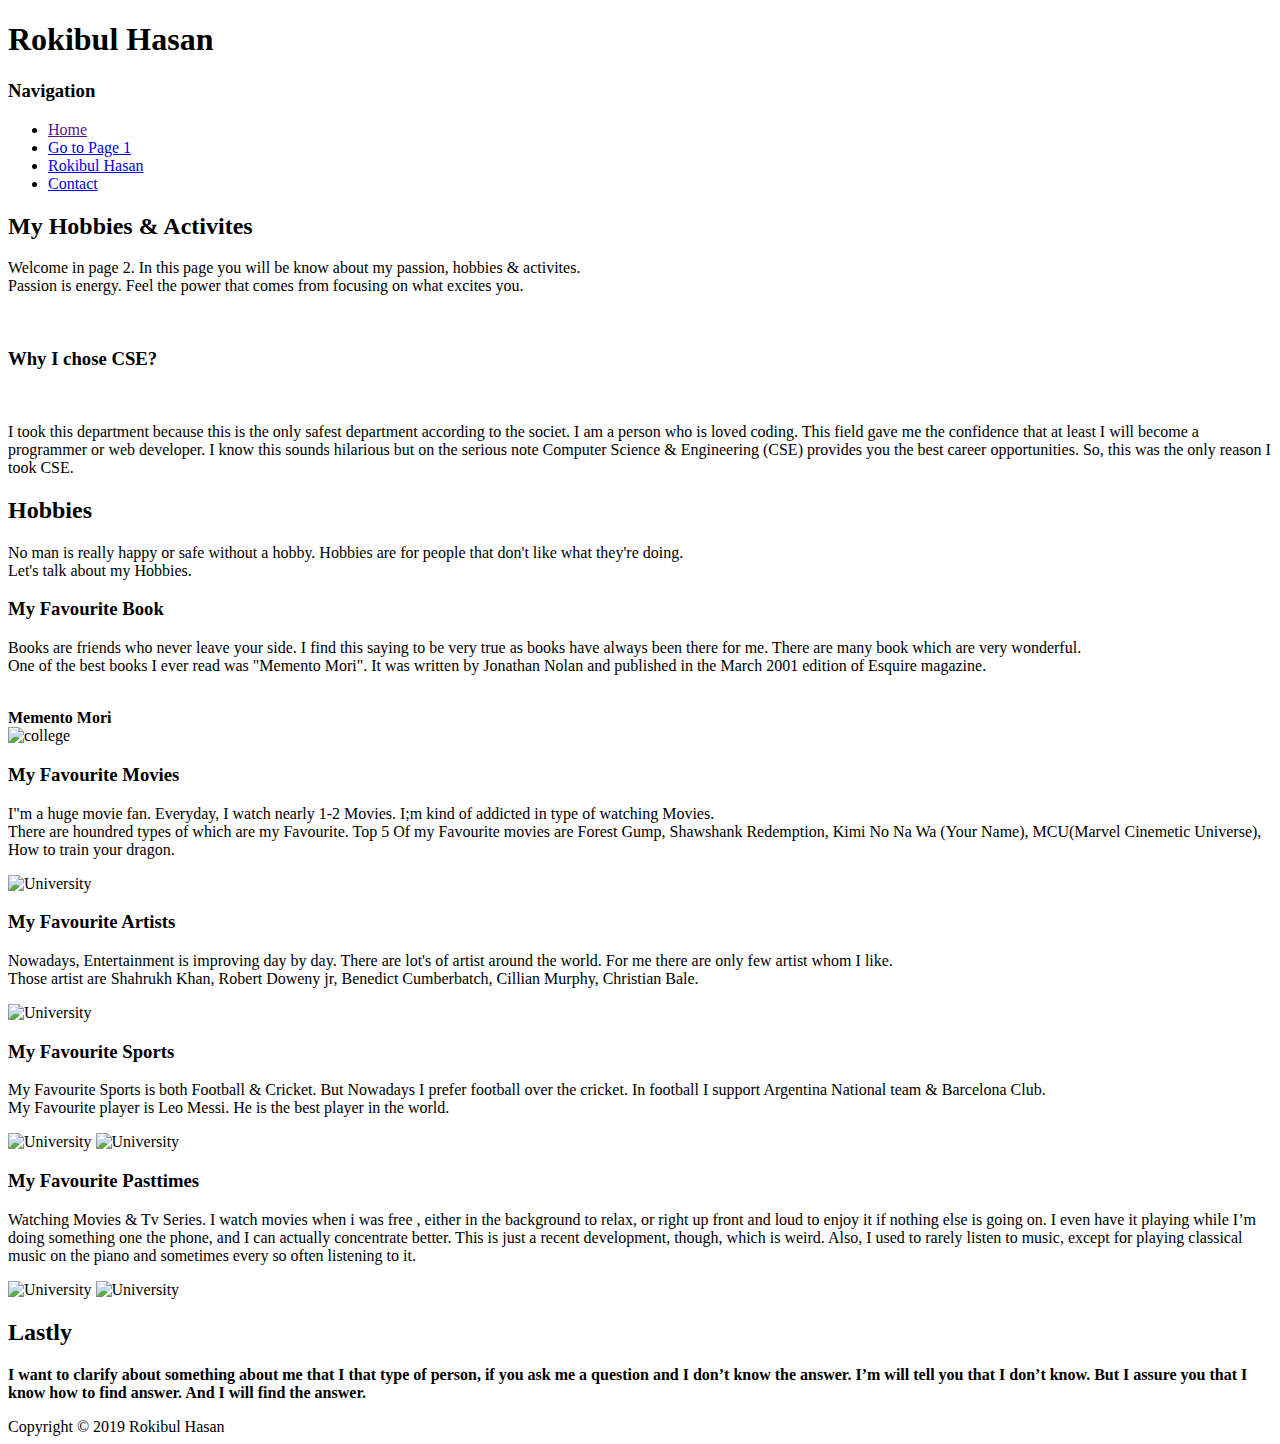
==== index1.html @ 809b0a3e "Add files via upload" ====
<!DOCTYPE html>
<html>
  <head>
    <title>Rokibul Hasan's Profile</title>
    <link rel="stylesheet" type="text/css" href="C:\Users\ender\OneDrive\Desktop\Workplaces\style.css" />
  </head>
  <body>
    <div id="container">
      <div id="header">
          <h1>Rokibul Hasan</h1>
      </div>
      <div id="content">
          <div id="nav"></div>
          
         <h3>Navigation</h3>
         <ul>

          <li><a class="selected" href="">Home</a></li>
          <li><a href="C:\Users\ender\OneDrive\Desktop\Workplaces\index.html">Go to Page 1</a></li>
          <li><a href="https://www.facebook.com/EnderBoyRokib">Rokibul Hasan</a></li>
          <li><a href="https://www.facebook.com/EnderBoyRokib">Contact</a></li>
         </ul>
      </div>
          <div id="main">
            <h2>My Hobbies & Activites</h2>
            <p>Welcome in page 2. In this page you will be know about my passion, hobbies & activites.<br>
            Passion is energy. Feel the power that comes from focusing on what excites you.<br> 
            </p>
             <br>
        <h3>Why I chose CSE?</h3>
        <br>
        <p>I took this department because this is the only safest department according to the societ. 
            I am a person who is loved coding. 
            This field gave me the confidence that at least I will become a programmer or web developer. 
            I know this sounds hilarious but on the serious note Computer Science & Engineering (CSE) provides you the best career opportunities. 
            So, this was the only reason I took CSE.</p>
          

          <h2>Hobbies</h2>
          <p>No man is really happy or safe without a hobby. Hobbies are for people that don't like what they're doing.<br>
        Let's talk about my Hobbies.
        </p> 

            
            <h3>My Favourite Book</h3>
            <p>Books are friends who never leave your side. I find this saying to be very true as books have always been there for me.
                There are many book which are very wonderful.<br> 
                One of the best books I ever read was "Memento Mori". It was written by Jonathan Nolan and published in the March 2001 edition of Esquire magazine.
             </p> <br>

             <b> Memento Mori</b><br>

              <img src="C:\Users\ender\OneDrive\Desktop\Workplaces\memento.jfif"alt="college" width="200" height="200">
              <br>
              <h3>My Favourite Movies</h3>
              <p>I"m a huge movie fan. Everyday, I watch nearly 1-2 Movies. I;m kind of addicted in type of watching Movies.<br>
               There are houndred types of which are my Favourite. Top 5 Of my Favourite movies are Forest Gump, Shawshank Redemption, Kimi No Na Wa (Your Name),
             MCU(Marvel Cinemetic Universe), How to train your dragon.</p> 
             <img src="C:\Users\ender\OneDrive\Desktop\Workplaces\movies.jpg"alt="University" width="200" height="200">
<br>
             <h3>My Favourite Artists</h3>

            <p>
                Nowadays, Entertainment is improving day by day. There are lot's of artist around the world. For me there are only few artist whom I like.<br>
                Those artist are Shahrukh Khan, Robert Doweny jr, Benedict Cumberbatch, Cillian Murphy, Christian Bale.
            </p>
                 <img src="C:\Users\ender\OneDrive\Desktop\Workplaces\artists.jpg"alt="University" width="200" height="200">

              <br>

              <h3>My Favourite Sports</h3>
             <p> My Favourite Sports is both Football & Cricket. But Nowadays I prefer football over the cricket. In football I support Argentina National team & Barcelona Club.<br>
              My Favourite player is Leo Messi. He is the best player in the world. </p>
              
              <img src="C:\Users\ender\OneDrive\Desktop\Workplaces\barcelona.jpg"alt="University" width="380" height="200">
              <img src="C:\Users\ender\OneDrive\Desktop\Workplaces\messi.jpg"alt="University" width="380" height="200">
              <br>

              <h3>My Favourite Pasttimes</h3>
              <p>
                    Watching Movies & Tv Series. I watch movies when i was free , either in the background to relax, or right up front and 
                    loud to enjoy it if nothing else is going on. I even have it playing while I’m doing something one the phone, 
                 and I can actually concentrate better.
                    This is just a recent development, though, which is weird. Also, I used to rarely listen to music, 
                    except for playing classical music on the piano and sometimes every so often listening to it.
                </p>
                    <img src="C:\Users\ender\OneDrive\Desktop\Workplaces\allmovies.jpg"alt="University" width="500" height="300">
                    <img src="C:\Users\ender\OneDrive\Desktop\Workplaces\music.jpg"alt="University" width="160" height="300">
                    
                   
                <br>
                <h2>Lastly</h2>
                <p><b>I want to clarify about something about me that I that type of person, if you ask me a question and I don’t know the answer. 
                        I’m will tell you that I don’t know. But I assure you that I know how to find answer. And I will find the answer.</b></p>

          </div>

 
      <div id="footer">
        Copyright &copy; 2019 Rokibul Hasan
      </div>
  
  </body>
</html>
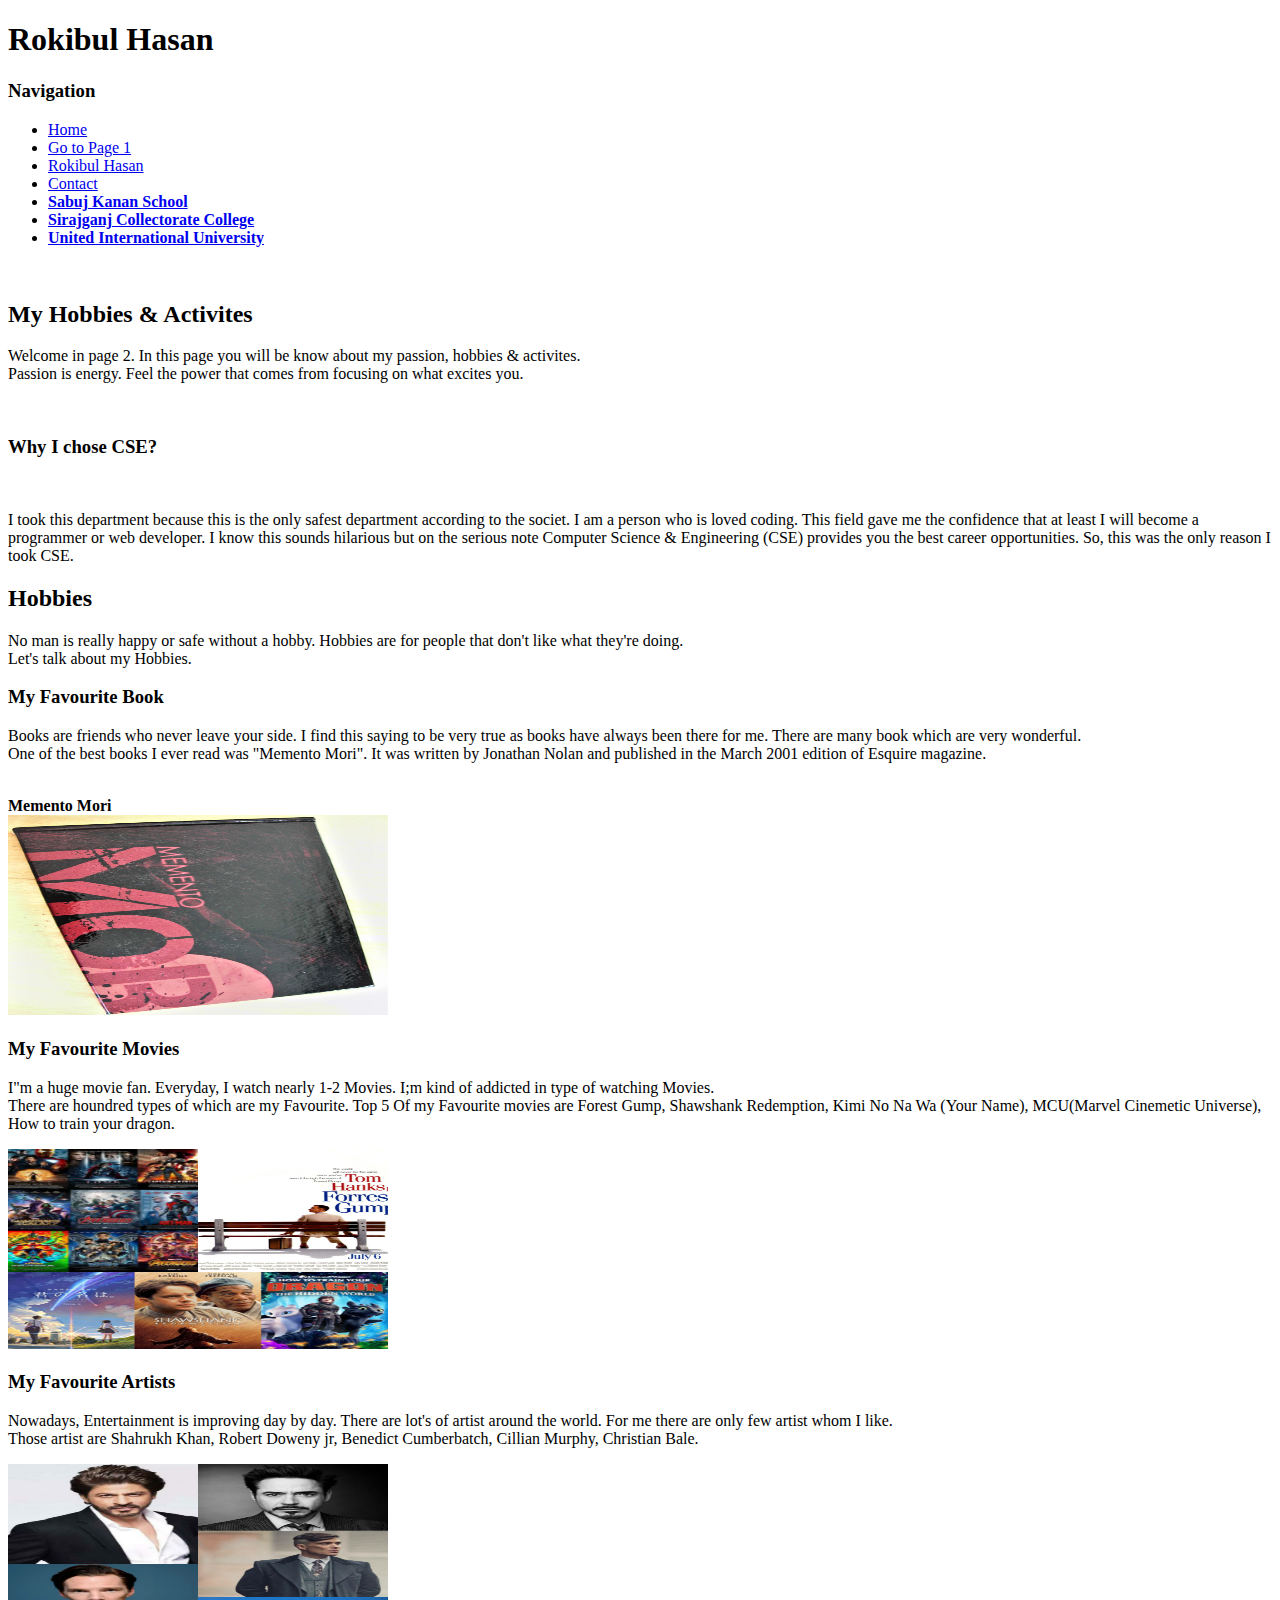
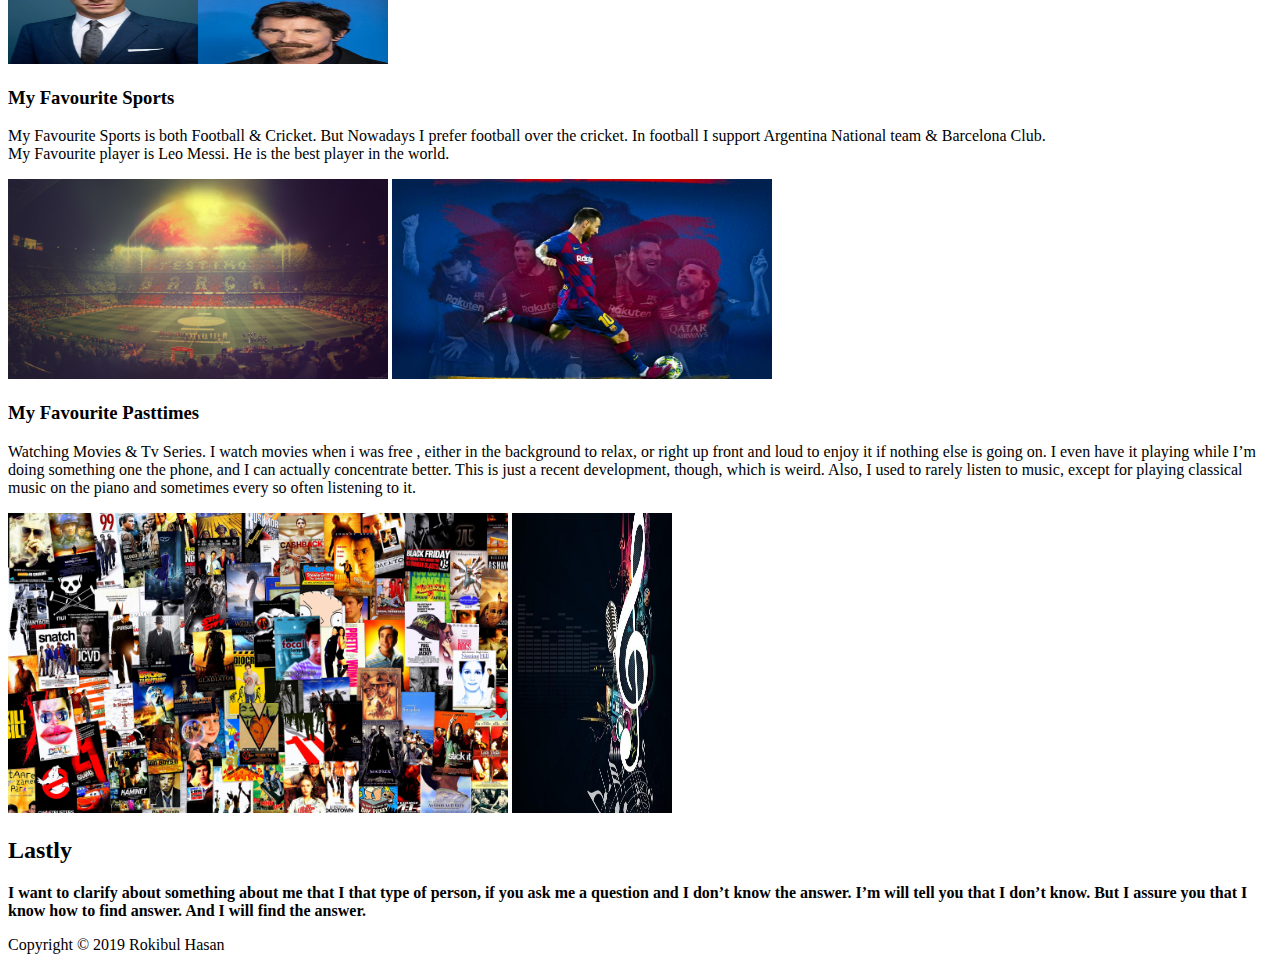
==== commit 22eaf549: "Update index1.html" ====
--- a/index1.html
+++ b/index1.html
@@ -2,7 +2,7 @@
 <html>
   <head>
     <title>Rokibul Hasan's Profile</title>
-    <link rel="stylesheet" type="text/css" href="C:\Users\ender\OneDrive\Desktop\Workplaces\style.css" />
+    <link rel="stylesheet" type="text/css" href=style.css" />
   </head>
   <body>
     <div id="container">
@@ -15,11 +15,14 @@
          <h3>Navigation</h3>
          <ul>
 
-          <li><a class="selected" href="">Home</a></li>
-          <li><a href="C:\Users\ender\OneDrive\Desktop\Workplaces\index.html">Go to Page 1</a></li>
+          <li><a class="selected" href="index.html">Home</a></li>
+          <li><a href="index.html">Go to Page 1</a></li>
           <li><a href="https://www.facebook.com/EnderBoyRokib">Rokibul Hasan</a></li>
           <li><a href="https://www.facebook.com/EnderBoyRokib">Contact</a></li>
-         </ul>
+           <li><a href="https://www.facebook.com/sksc.net/"><b>Sabuj Kanan School</b></a></li>
+             <li><a href="https://www.facebook.com/Sirajganj-collectorate-school-and-collage-667059086681039/"><b>Sirajganj Collectorate College</b></a></li>
+           <li><a " href="http://www.uiu.ac.bd/"><b>United International University</b></a></li>
+             </p> <br>
       </div>
           <div id="main">
             <h2>My Hobbies & Activites</h2>
@@ -50,13 +53,13 @@
 
              <b> Memento Mori</b><br>
 
-              <img src="C:\Users\ender\OneDrive\Desktop\Workplaces\memento.jfif"alt="college" width="200" height="200">
+              <img src="memento.jfif"alt="college" width="380" height="200">
               <br>
               <h3>My Favourite Movies</h3>
               <p>I"m a huge movie fan. Everyday, I watch nearly 1-2 Movies. I;m kind of addicted in type of watching Movies.<br>
                There are houndred types of which are my Favourite. Top 5 Of my Favourite movies are Forest Gump, Shawshank Redemption, Kimi No Na Wa (Your Name),
              MCU(Marvel Cinemetic Universe), How to train your dragon.</p> 
-             <img src="C:\Users\ender\OneDrive\Desktop\Workplaces\movies.jpg"alt="University" width="200" height="200">
+             <img src="movies.jpg"alt="University" width="380" height="200">
 <br>
              <h3>My Favourite Artists</h3>
 
@@ -64,7 +67,7 @@
                 Nowadays, Entertainment is improving day by day. There are lot's of artist around the world. For me there are only few artist whom I like.<br>
                 Those artist are Shahrukh Khan, Robert Doweny jr, Benedict Cumberbatch, Cillian Murphy, Christian Bale.
             </p>
-                 <img src="C:\Users\ender\OneDrive\Desktop\Workplaces\artists.jpg"alt="University" width="200" height="200">
+                 <img src="artists.jpg"alt="University" width="380" height="200">
 
               <br>
 
@@ -72,8 +75,8 @@
              <p> My Favourite Sports is both Football & Cricket. But Nowadays I prefer football over the cricket. In football I support Argentina National team & Barcelona Club.<br>
               My Favourite player is Leo Messi. He is the best player in the world. </p>
               
-              <img src="C:\Users\ender\OneDrive\Desktop\Workplaces\barcelona.jpg"alt="University" width="380" height="200">
-              <img src="C:\Users\ender\OneDrive\Desktop\Workplaces\messi.jpg"alt="University" width="380" height="200">
+              <img src="barcelona.jpg"alt="University" width="380" height="200">
+              <img src="messi.jpg"alt="University" width="380" height="200">
               <br>
 
               <h3>My Favourite Pasttimes</h3>
@@ -84,8 +87,8 @@
                     This is just a recent development, though, which is weird. Also, I used to rarely listen to music, 
                     except for playing classical music on the piano and sometimes every so often listening to it.
                 </p>
-                    <img src="C:\Users\ender\OneDrive\Desktop\Workplaces\allmovies.jpg"alt="University" width="500" height="300">
-                    <img src="C:\Users\ender\OneDrive\Desktop\Workplaces\music.jpg"alt="University" width="160" height="300">
+                    <img src="allmovies.jpg"alt="University" width="500" height="300">
+                    <img src="music.jpg"alt="University" width="160" height="300">
                     
                    
                 <br>
@@ -101,4 +104,4 @@
       </div>
   
   </body>
-</html>+</html>
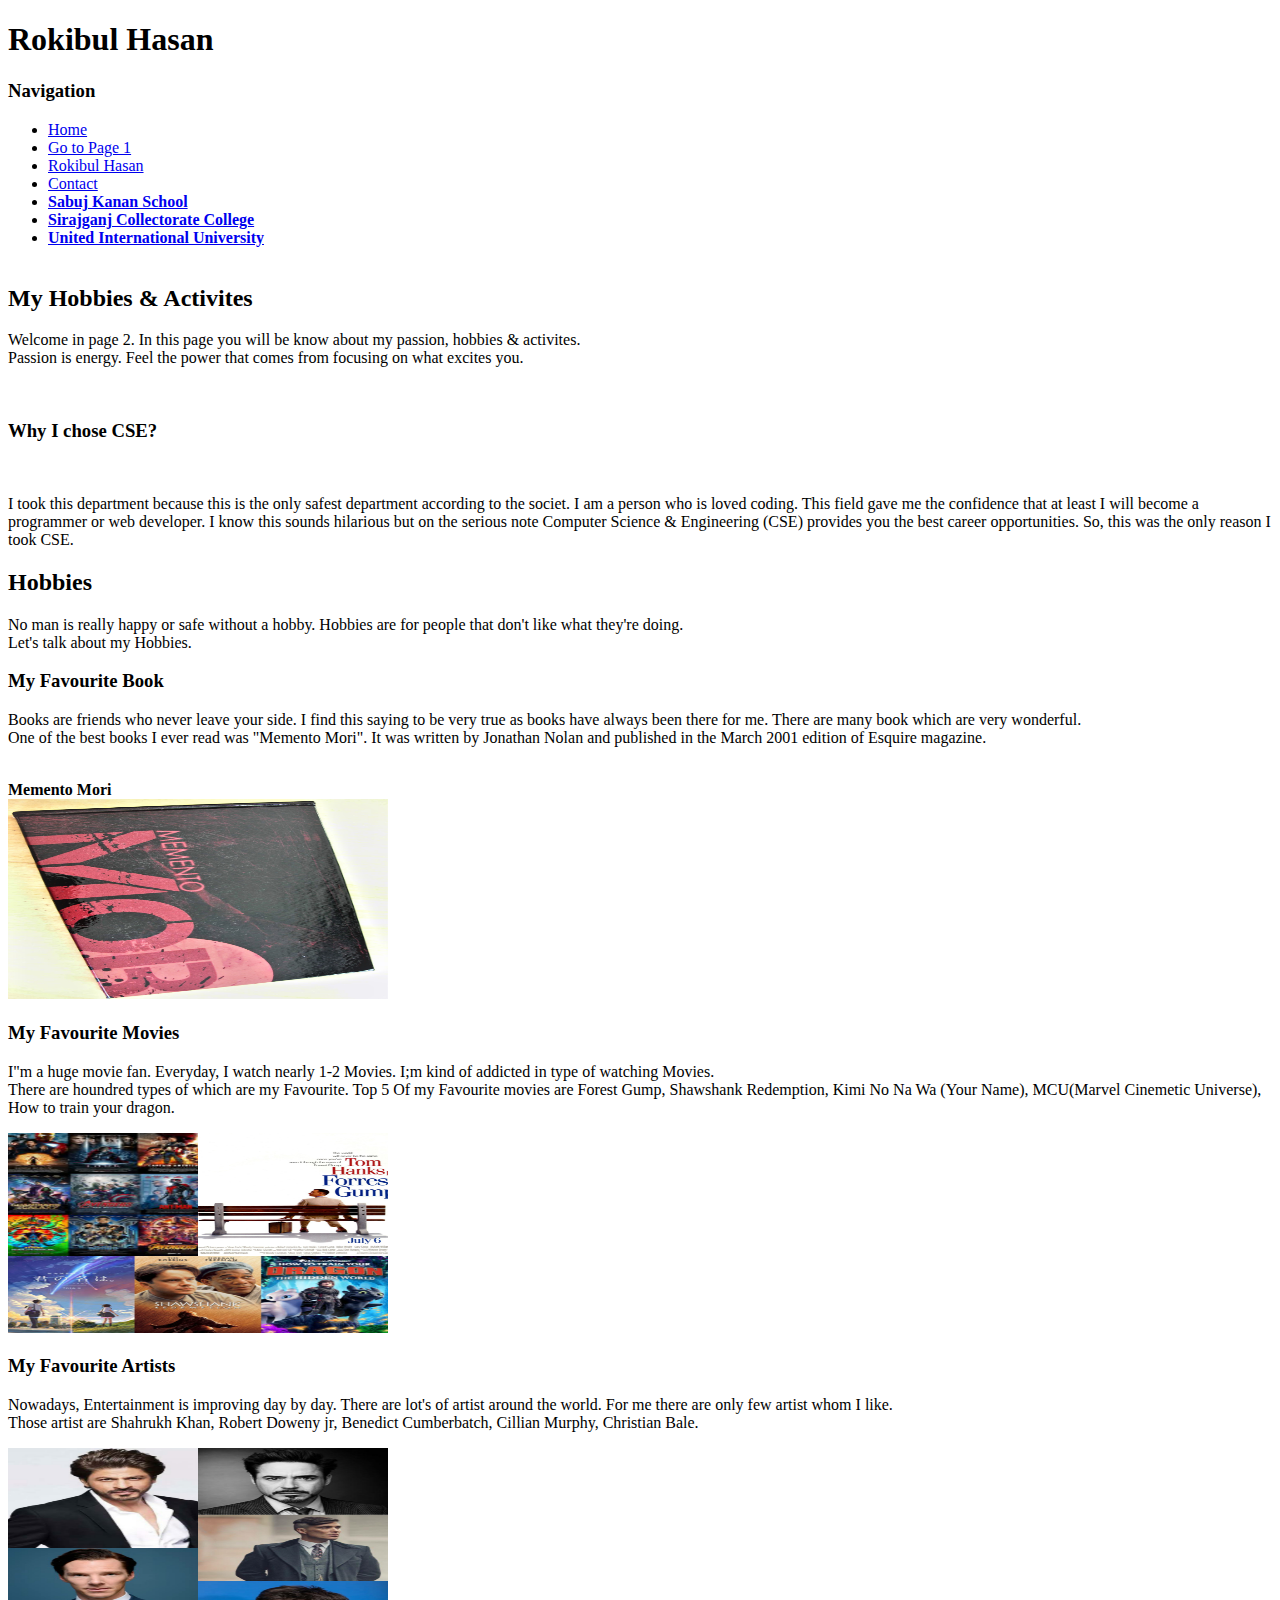
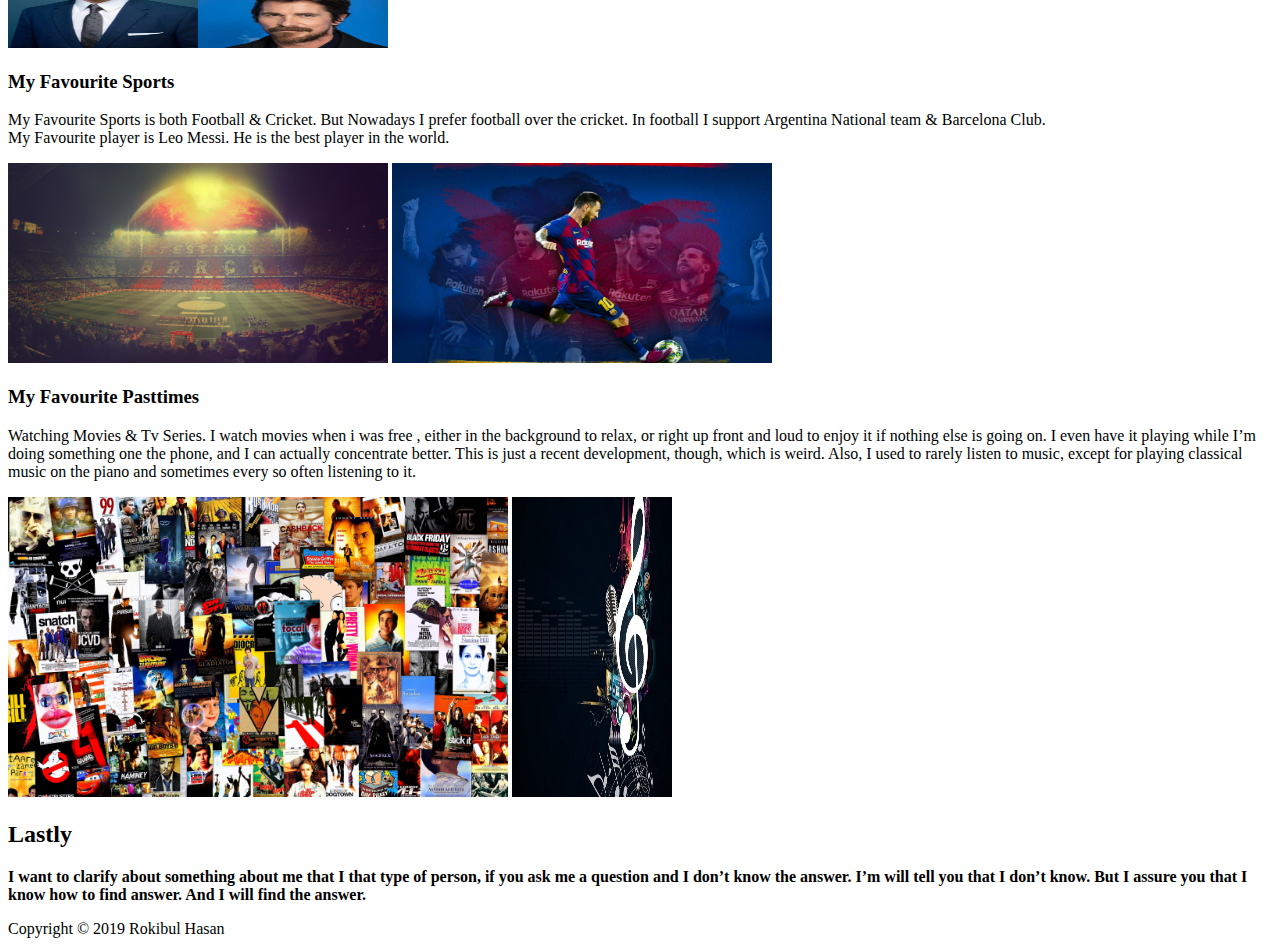
==== commit 34be593c: "Update index1.html" ====
--- a/index1.html
+++ b/index1.html
@@ -22,7 +22,7 @@
            <li><a href="https://www.facebook.com/sksc.net/"><b>Sabuj Kanan School</b></a></li>
              <li><a href="https://www.facebook.com/Sirajganj-collectorate-school-and-collage-667059086681039/"><b>Sirajganj Collectorate College</b></a></li>
            <li><a " href="http://www.uiu.ac.bd/"><b>United International University</b></a></li>
-             </p> <br>
+              <br>
       </div>
           <div id="main">
             <h2>My Hobbies & Activites</h2>
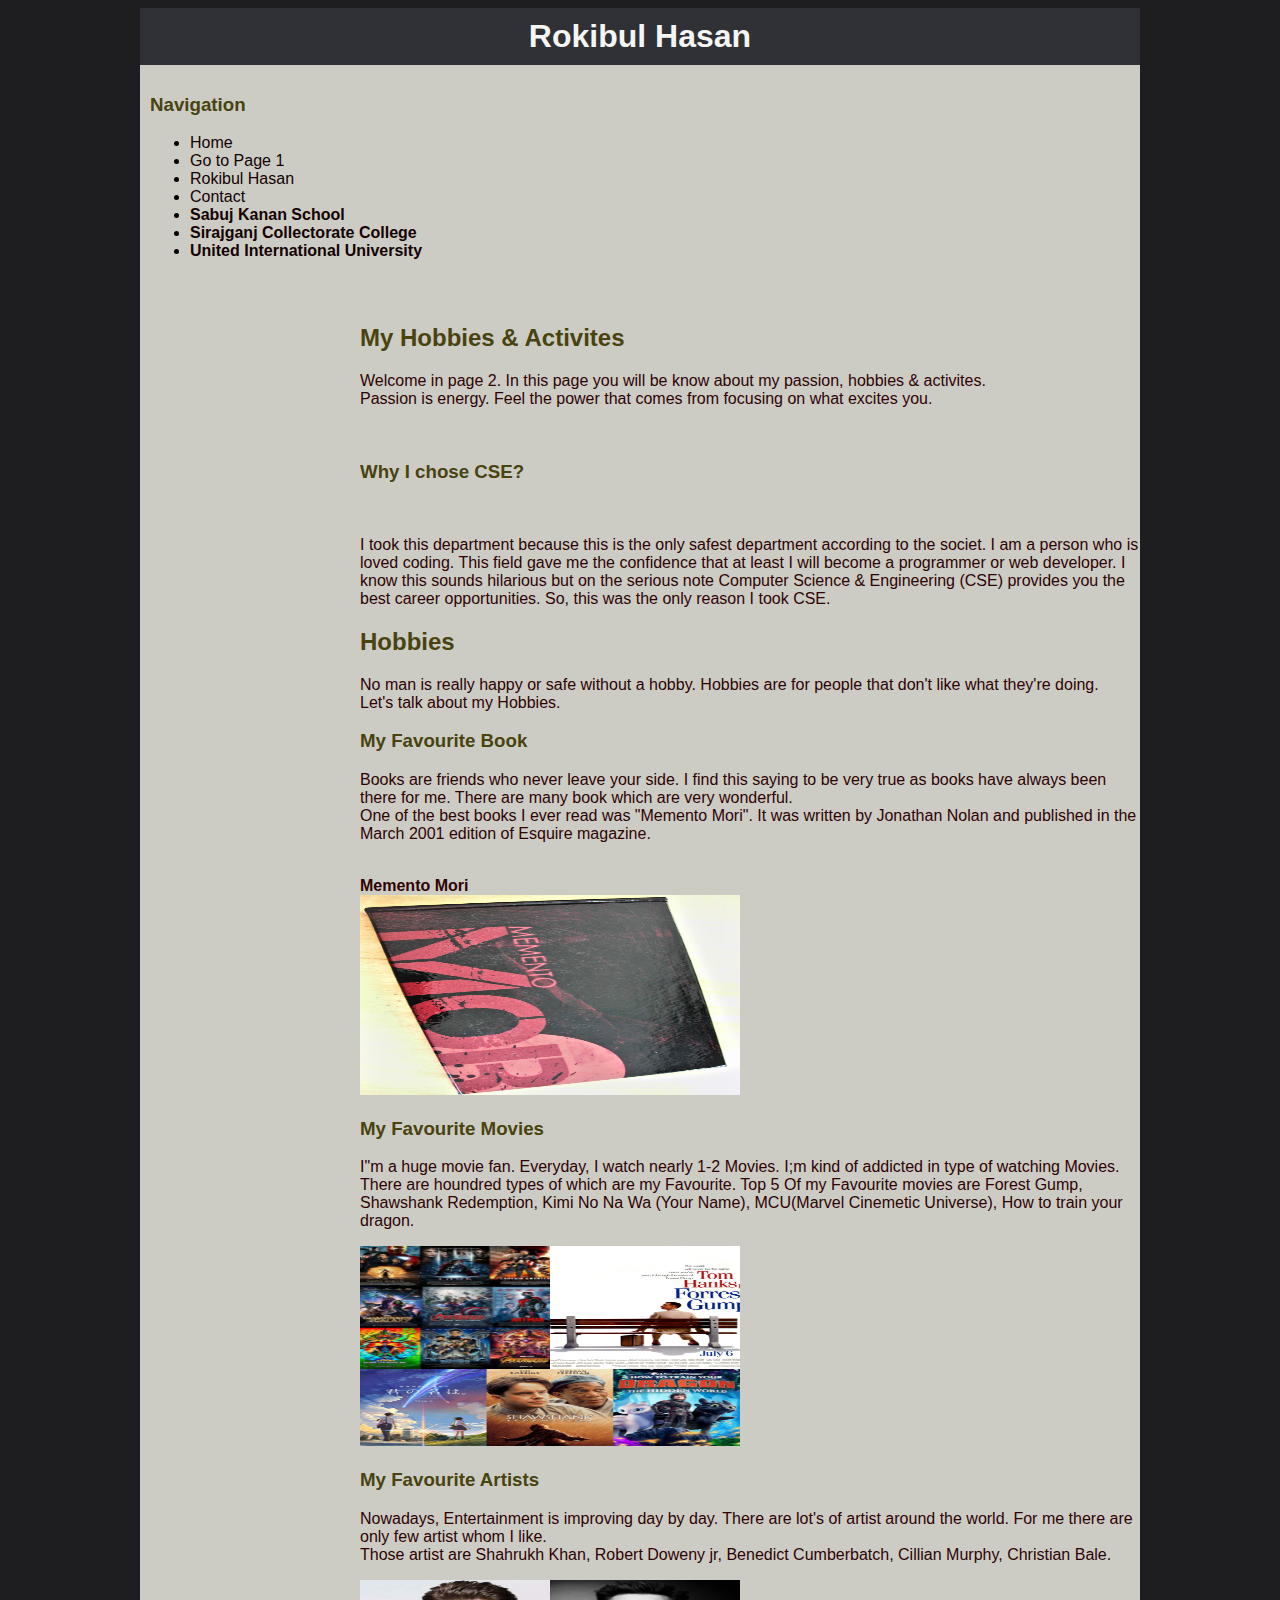
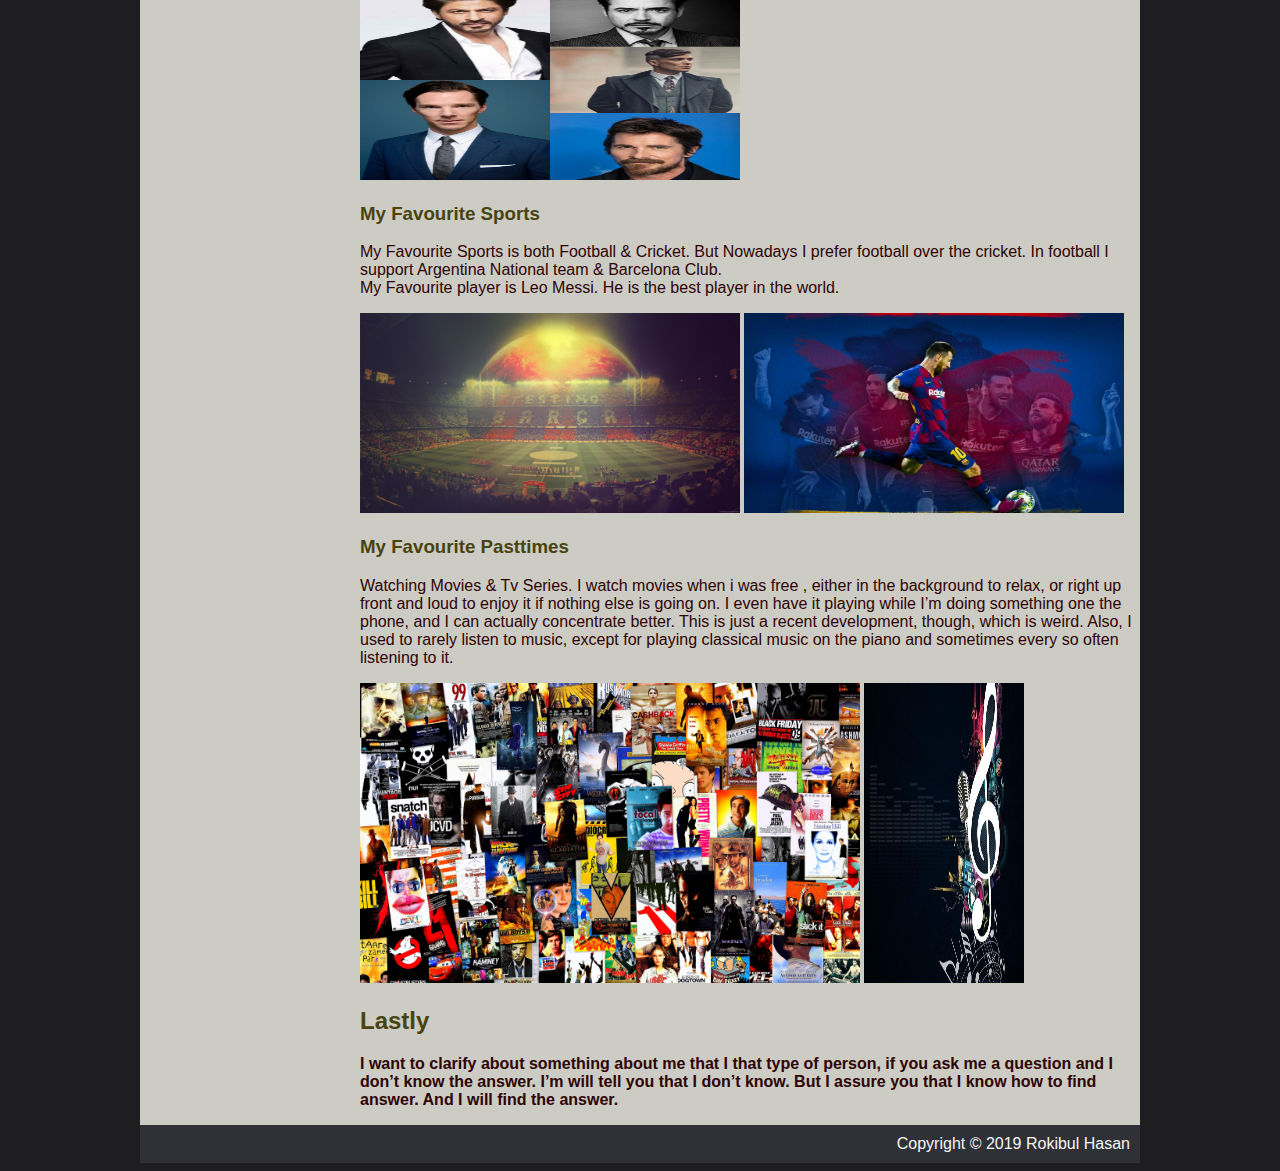
==== commit af454b8f: "Update index1.html" ====
--- a/index1.html
+++ b/index1.html
@@ -2,7 +2,7 @@
 <html>
   <head>
     <title>Rokibul Hasan's Profile</title>
-    <link rel="stylesheet" type="text/css" href=style.css" />
+    <link rel="stylesheet" type="text/css" href="style.css" />
   </head>
   <body>
     <div id="container">
--- a/style.css
+++ b/style.css
@@ -0,0 +1,61 @@
+body {
+    
+        background-color: #1e1e20;
+        font-family: 'Trebuchet MS', 'Lucida Sans Unicode', 'Lucida Grande', 'Lucida Sans', Arial, sans-serif;
+   
+     }
+     a {
+         text-decoration: none;
+         color: rgb(19, 2, 2);
+     }
+#header {
+    background-color: #2f3136;
+    color: whitesmoke;
+    text-align: center;
+    padding: 10px;
+}
+
+
+#container {
+    background-color:#ccccc5;
+    width: 1000px;
+    margin-top: auto;
+    margin-left: auto;
+    margin-right: auto;
+}
+
+#content {
+    padding: 10px;
+    background-color: #ccccc5;
+}
+h1 {
+    margin: 0;
+
+}
+h2,h3,h4 {
+    color: hsl(55, 65%, 17%);
+}
+#nav {
+   width: 200px; 
+   float: left;
+
+}
+
+#nav .selected {
+    font-weight: bold;
+    
+}
+
+#main {
+    width: 780px;
+    float: right;
+    color: rgb(46, 3, 3);
+}
+
+#footer {
+    clear: both;
+    padding: 10px;
+    background-color: #2f3136;
+    color: whitesmoke;
+    text-align: right;
+}